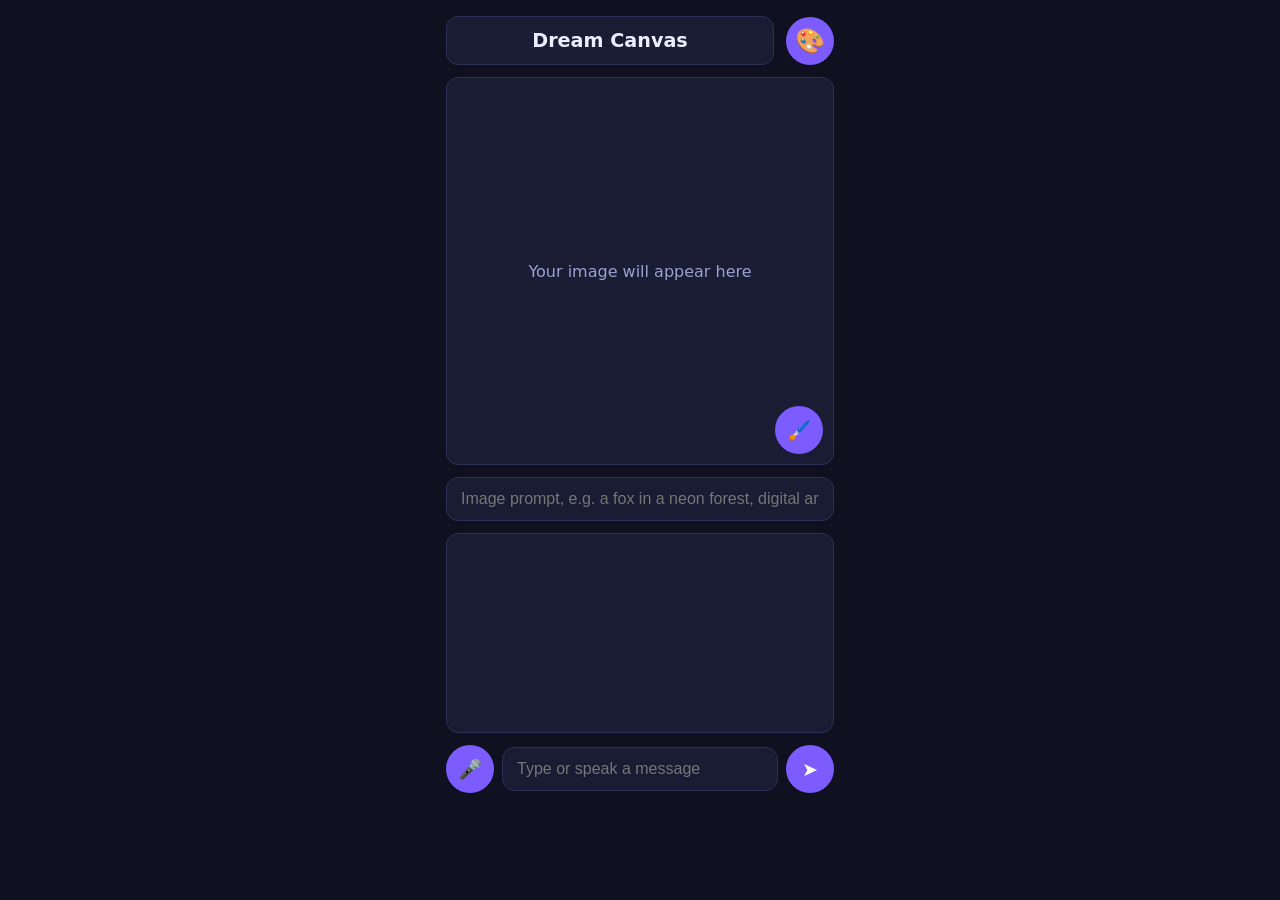
==== mini-project-3/static/index.html @ a623d678 "Add Mini Project 3: Dream Canvas chatbot and image generator" ====
<!DOCTYPE html>
<html lang="en">
<head>
<meta charset="UTF-8">
<meta name="viewport" content="width=device-width, initial-scale=1">
<title>Dream Canvas</title>
<style>
  :root { --bg:#0f1020; --card:#1a1c33; --line:#2c2f55; --accent:#7c5cff; --text:#eceeff; --muted:#9aa0d0; }
  * { box-sizing: border-box; }
  body { margin:0; min-height:100vh; display:flex; justify-content:center; background:var(--bg);
         color:var(--text); font-family: system-ui, sans-serif; }
  main { width:100%; max-width:420px; padding:16px; display:flex; flex-direction:column; gap:12px; }
  header { display:flex; align-items:center; gap:12px; }
  h1 { flex:1; margin:0; padding:12px 16px; font-size:1.2rem; text-align:center;
       background:var(--card); border:1px solid var(--line); border-radius:12px; }
  .logo { width:48px; height:48px; border-radius:50%; background:var(--accent);
          display:grid; place-items:center; font-size:1.5rem; }
  .box { background:var(--card); border:1px solid var(--line); border-radius:12px; }
  #imageBox { position:relative; aspect-ratio:1/1; display:grid; place-items:center; overflow:hidden; color:var(--muted); }
  #imageBox img { width:100%; height:100%; object-fit:cover; }
  #paintBtn { position:absolute; right:10px; bottom:10px; }
  #prompt, #message { width:100%; padding:12px 14px; border:1px solid var(--line); border-radius:12px;
         background:var(--card); color:var(--text); font-size:1rem; }
  #chat { height:200px; overflow-y:auto; padding:10px; display:flex; flex-direction:column; gap:8px; }
  .msg { max-width:85%; padding:8px 12px; border-radius:12px; font-size:.95rem; white-space:pre-wrap; }
  .user { align-self:flex-end; background:var(--accent); }
  .bot { align-self:flex-start; background:#2a2d52; }
  .bar { display:flex; gap:8px; align-items:center; }
  .round { width:48px; height:48px; border-radius:50%; border:none; background:var(--accent);
           color:white; font-size:1.2rem; cursor:pointer; flex:none; }
  .round:disabled { opacity:.5; cursor:wait; }
  .round.rec { background:#e5484d; animation:pulse 1s infinite; }
  @keyframes pulse { 50% { box-shadow:0 0 0 8px rgba(229,72,77,.25); } }
  #status { color:var(--muted); font-size:.8rem; min-height:1em; text-align:center; }
</style>
</head>
<body>
<main>
  <header>
    <h1>Dream Canvas</h1>
    <div class="logo">🎨</div>
  </header>

  <div id="imageBox" class="box">
    <span id="placeholder">Your image will appear here</span>
    <button id="paintBtn" class="round" title="Generate image">🖌️</button>
  </div>

  <input id="prompt" placeholder="Image prompt, e.g. a fox in a neon forest, digital art">

  <div id="chat" class="box"></div>

  <div class="bar">
    <button id="micBtn" class="round" title="Speak">🎤</button>
    <input id="message" placeholder="Type or speak a message">
    <button id="sendBtn" class="round" title="Send">➤</button>
  </div>
  <div id="status"></div>
</main>

<script>
const $ = id => document.getElementById(id);
const history = [];   // chat messages sent to the model
const status = t => $("status").textContent = t;

// ---------- Chat history UI ----------
function addMsg(role, text) {
  const d = document.createElement("div");
  d.className = "msg " + (role === "user" ? "user" : "bot");
  d.textContent = text;
  $("chat").appendChild(d);
  $("chat").scrollTop = $("chat").scrollHeight;
}

// ---------- Feature 2a: send message to chatbot ----------
async function sendMessage() {
  const text = $("message").value.trim();
  if (!text) return;
  $("message").value = "";
  addMsg("user", text);
  history.push({ role: "user", content: text });
  $("sendBtn").disabled = true;
  status("Chatbot is thinking...");
  try {
    const r = await fetch("/api/chat", {
      method: "POST", headers: { "Content-Type": "application/json" },
      body: JSON.stringify({ messages: history })
    });
    if (!r.ok) throw new Error(await r.text());
    const { reply } = await r.json();
    history.push({ role: "assistant", content: reply });
    addMsg("bot", reply);
    status("");
  } catch (e) { status("Chat error: " + e.message); }
  $("sendBtn").disabled = false;
}

// ---------- Feature 1: generate image from prompt ----------
async function paint() {
  const prompt = $("prompt").value.trim();
  if (!prompt) return status("Write an image prompt first.");
  $("paintBtn").disabled = true;
  status("Painting... (first run loads the model, be patient)");
  try {
    const r = await fetch("/api/image", {
      method: "POST", headers: { "Content-Type": "application/json" },
      body: JSON.stringify({ prompt })
    });
    if (!r.ok) throw new Error(await r.text());
    const { image } = await r.json();
    $("placeholder").remove?.();
    let img = $("imageBox").querySelector("img");
    if (!img) { img = document.createElement("img"); $("imageBox").prepend(img); }
    img.src = image;
    status("");
  } catch (e) { status("Image error: " + e.message); }
  $("paintBtn").disabled = false;
}

// ---------- Feature 2b: speech to text (Web Speech API) ----------
const SR = window.SpeechRecognition || window.webkitSpeechRecognition;
let rec = null;
$("micBtn").onclick = () => {
  if (!SR) return status("Speech recognition not supported. Use Chrome or Safari.");
  if (rec) { rec.stop(); return; }
  rec = new SR();
  rec.lang = "en-US";
  rec.interimResults = true;
  rec.onstart = () => { $("micBtn").classList.add("rec"); status("Listening..."); };
  rec.onresult = e => {
    $("message").value = Array.from(e.results).map(r => r[0].transcript).join("");
  };
  rec.onerror = e => status("Mic error: " + e.error);
  rec.onend = () => { rec = null; $("micBtn").classList.remove("rec"); status(""); };
  rec.start();
};

$("sendBtn").onclick = sendMessage;
$("message").addEventListener("keydown", e => { if (e.key === "Enter") sendMessage(); });
$("paintBtn").onclick = paint;
</script>
</body>
</html>
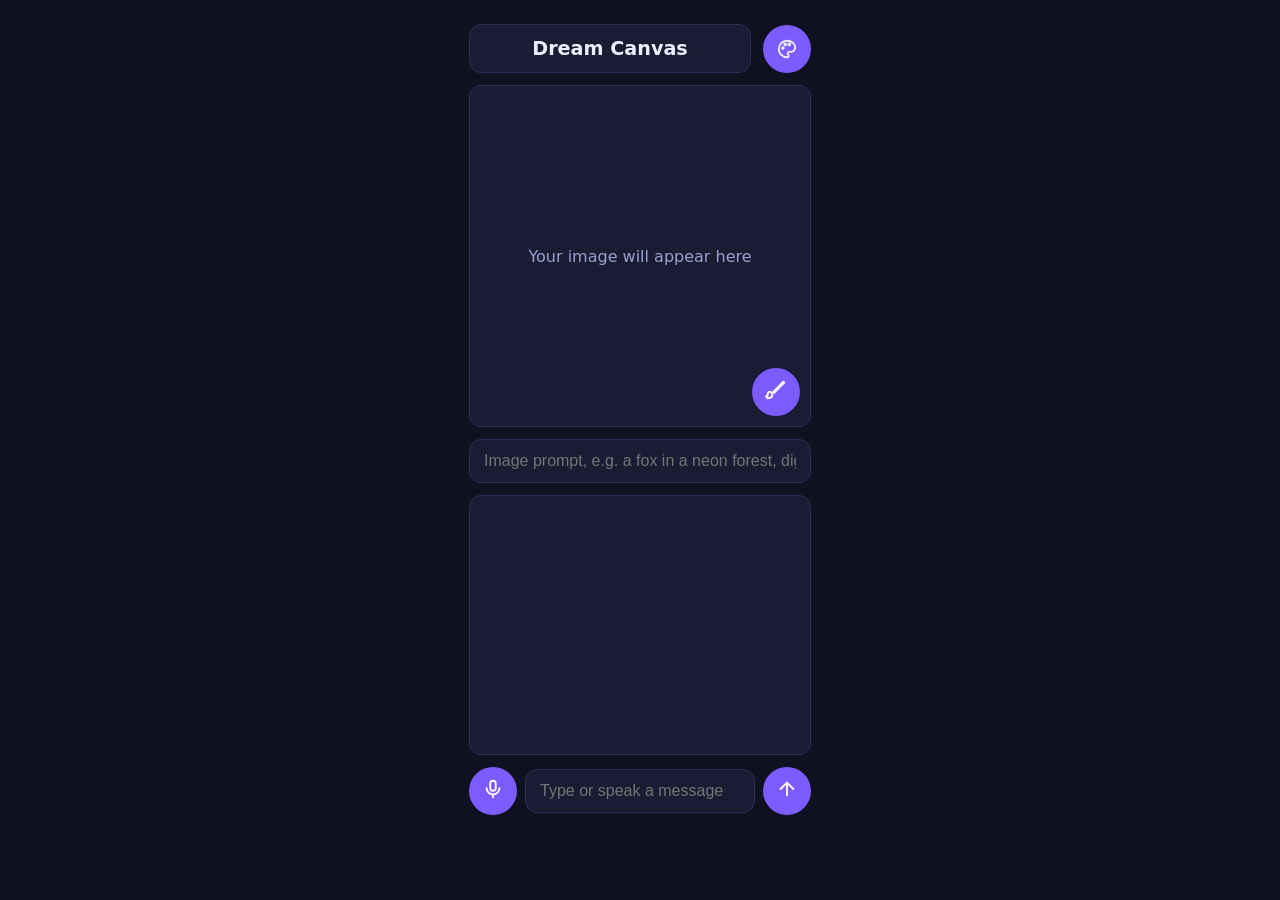
==== commit b923a0f3: "Update UI to match Figma design" ====
--- a/mini-project-3/static/index.html
+++ b/mini-project-3/static/index.html
@@ -9,7 +9,9 @@
   * { box-sizing: border-box; }
   body { margin:0; min-height:100vh; display:flex; justify-content:center; background:var(--bg);
          color:var(--text); font-family: system-ui, sans-serif; }
-  main { width:100%; max-width:420px; padding:16px; display:flex; flex-direction:column; gap:12px; }
+  main { width:100%; max-width:390px; padding:24px; display:flex; flex-direction:column; gap:12px; }
+  svg.ic { width:22px; height:22px; fill:none; stroke:currentColor; stroke-width:2;
+           stroke-linecap:round; stroke-linejoin:round; }
   header { display:flex; align-items:center; gap:12px; }
   h1 { flex:1; margin:0; padding:12px 16px; font-size:1.2rem; text-align:center;
        background:var(--card); border:1px solid var(--line); border-radius:12px; }
@@ -21,7 +23,7 @@
   #paintBtn { position:absolute; right:10px; bottom:10px; }
   #prompt, #message { width:100%; padding:12px 14px; border:1px solid var(--line); border-radius:12px;
          background:var(--card); color:var(--text); font-size:1rem; }
-  #chat { height:200px; overflow-y:auto; padding:10px; display:flex; flex-direction:column; gap:8px; }
+  #chat { height:260px; overflow-y:auto; padding:10px; display:flex; flex-direction:column; gap:8px; }
   .msg { max-width:85%; padding:8px 12px; border-radius:12px; font-size:.95rem; white-space:pre-wrap; }
   .user { align-self:flex-end; background:var(--accent); }
   .bot { align-self:flex-start; background:#2a2d52; }
@@ -38,12 +40,12 @@
 <main>
   <header>
     <h1>Dream Canvas</h1>
-    <div class="logo">🎨</div>
+    <div class="logo"><svg class="ic" viewBox="0 0 24 24"><path d="M12 3a9 9 0 1 0 0 18c1.1 0 1.8-.8 1.8-1.7 0-.5-.2-.9-.5-1.2-.3-.3-.5-.7-.5-1.2 0-.9.8-1.7 1.7-1.7H16a5 5 0 0 0 5-5c0-4-4-7.2-9-7.2z"/><circle cx="7.5" cy="11" r="1"/><circle cx="10" cy="7" r="1"/><circle cx="14.5" cy="7" r="1"/></svg></div>
   </header>
 
   <div id="imageBox" class="box">
     <span id="placeholder">Your image will appear here</span>
-    <button id="paintBtn" class="round" title="Generate image">🖌️</button>
+    <button id="paintBtn" class="round" title="Generate image"><svg class="ic" viewBox="0 0 24 24"><path d="M3 21c3 0 5-1 5-4a3 3 0 0 0-3-3c-2 0-2 2-2 3 0 1-1 2-2 2z"/><path d="M9 14 20 3l1 1L10 15z"/></svg></button>
   </div>
 
   <input id="prompt" placeholder="Image prompt, e.g. a fox in a neon forest, digital art">
@@ -51,9 +53,9 @@
   <div id="chat" class="box"></div>
 
   <div class="bar">
-    <button id="micBtn" class="round" title="Speak">🎤</button>
+    <button id="micBtn" class="round" title="Speak"><svg class="ic" viewBox="0 0 24 24"><rect x="9" y="3" width="6" height="11" rx="3"/><path d="M5 11a7 7 0 0 0 14 0M12 18v3"/></svg></button>
     <input id="message" placeholder="Type or speak a message">
-    <button id="sendBtn" class="round" title="Send">➤</button>
+    <button id="sendBtn" class="round" title="Send"><svg class="ic" viewBox="0 0 24 24"><path d="M12 19V5M5 12l7-7 7 7"/></svg></button>
   </div>
   <div id="status"></div>
 </main>
